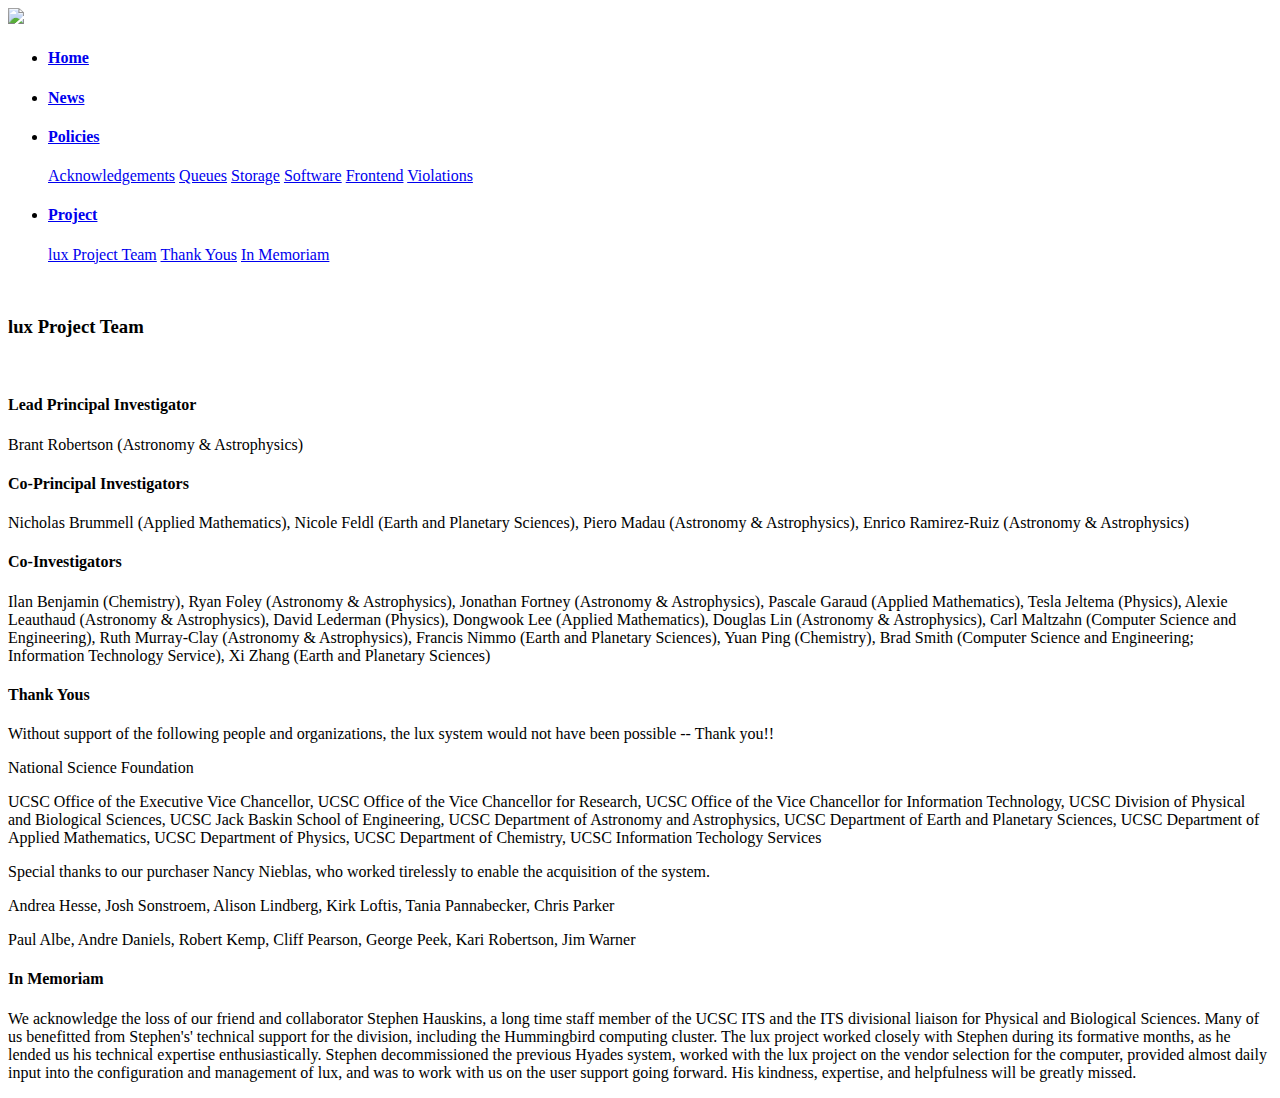
==== html/project.html @ 42374853 "Added some text to project.html." ====
<!DOCTYPE html>
<html>
<head>
  <link rel="stylesheet" type="text/css" href="lux.css">
</head>
<body>
  <div>
    <img src="lux_top_bar.png">
  </div>
  <ul>
    <li><a href="index.html"><h4>Home</h4></a></li>
    <li><a href="#news"><h4>News</h4></a></li>
    <li class="dropdown">
      <a href="policies.html" class="dropbtn"><h4>Policies</h4></a>
      <div class="dropdown-content">
        <a href="#acknowledgements">Acknowledgements</a>
        <a href="#scheduler-and-queues">Queues</a>
        <a href="#storage-and-quotas">Storage</a>
        <a href="#software-and-libraries">Software</a>
        <a href="#frontend-system-usage">Frontend</a>
        <a href="#policy-violations">Violations</a>
      </div>
    </li>
    <li class="dropdown">
      <a href="project.html" class="dropbtn"><h4>Project</h4></a>
      <div class="dropdown-content">
        <a href="project.html#team">lux Project Team</a>
        <a href="project.html#thank-yous">Thank Yous</a>
        <a href="project.html#in-memoriam">In Memoriam</a>
      </div>
    </li>
  </ul>
  <br>
  <h3 id="team">lux Project Team</h3>
  <br>
  <h4>Lead Principal Investigator</h4>
  <p> Brant Robertson (Astronomy & Astrophysics) </p>

  <h4>Co-Principal Investigators</h4>
  <p> Nicholas Brummell (Applied Mathematics), Nicole Feldl (Earth and Planetary Sciences), Piero Madau (Astronomy & Astrophysics), Enrico Ramirez-Ruiz (Astronomy & Astrophysics) </p>

  <h4>Co-Investigators</h4>
  <p>Ilan Benjamin (Chemistry), Ryan Foley (Astronomy & Astrophysics), Jonathan Fortney (Astronomy & Astrophysics), Pascale Garaud (Applied Mathematics), Tesla Jeltema (Physics), Alexie Leauthaud (Astronomy & Astrophysics), David Lederman (Physics), Dongwook Lee (Applied Mathematics), Douglas Lin (Astronomy & Astrophysics), Carl Maltzahn (Computer Science and Engineering), Ruth Murray-Clay (Astronomy & Astrophysics), Francis Nimmo (Earth and Planetary Sciences), Yuan Ping (Chemistry), Brad Smith (Computer Science and Engineering; Information Technology Service), Xi Zhang (Earth and Planetary Sciences)</p>

  <h4 id="thank-yous">Thank Yous</h4>
  <p>Without support of the following people and organizations, the lux system would not have been possible -- Thank you!!</p>

  <p>National Science Foundation<p>
  <p>UCSC Office of the Executive Vice Chancellor, UCSC Office of the Vice Chancellor for Research, UCSC Office of the Vice Chancellor for Information Technology, UCSC Division of Physical and Biological Sciences, UCSC Jack Baskin School of Engineering, UCSC Department of Astronomy and Astrophysics, UCSC Department of Earth and Planetary Sciences, UCSC Department of Applied Mathematics, UCSC Department of Physics, UCSC Department of Chemistry, UCSC Information Techology Services</p>

  <p>Special thanks to our purchaser Nancy Nieblas, who worked tirelessly to enable the acquisition of the system.</p>

  <p>Andrea Hesse, Josh Sonstroem, Alison Lindberg, Kirk Loftis, Tania Pannabecker, Chris Parker</p>

  <p>Paul Albe, Andre Daniels, Robert Kemp, Cliff Pearson, George Peek, Kari Robertson, Jim Warner</p>

  <h4 id="in-memoriam">In Memoriam</h4>
  <p>We acknowledge the loss of our friend and collaborator Stephen Hauskins, a long time staff member of the UCSC ITS and the ITS divisional liaison for Physical and Biological Sciences. Many of us benefitted from Stephen's' technical support for the division, including the Hummingbird computing cluster. The lux project worked closely with Stephen during its formative months, as he lended us his technical expertise enthusiastically. Stephen decommissioned the previous Hyades system, worked with the lux project on the vendor selection for the computer, provided almost daily input into the configuration and management of lux, and was to work with us on the user support going forward. His kindness, expertise, and helpfulness will be greatly missed.
</p>
</body>
</html>
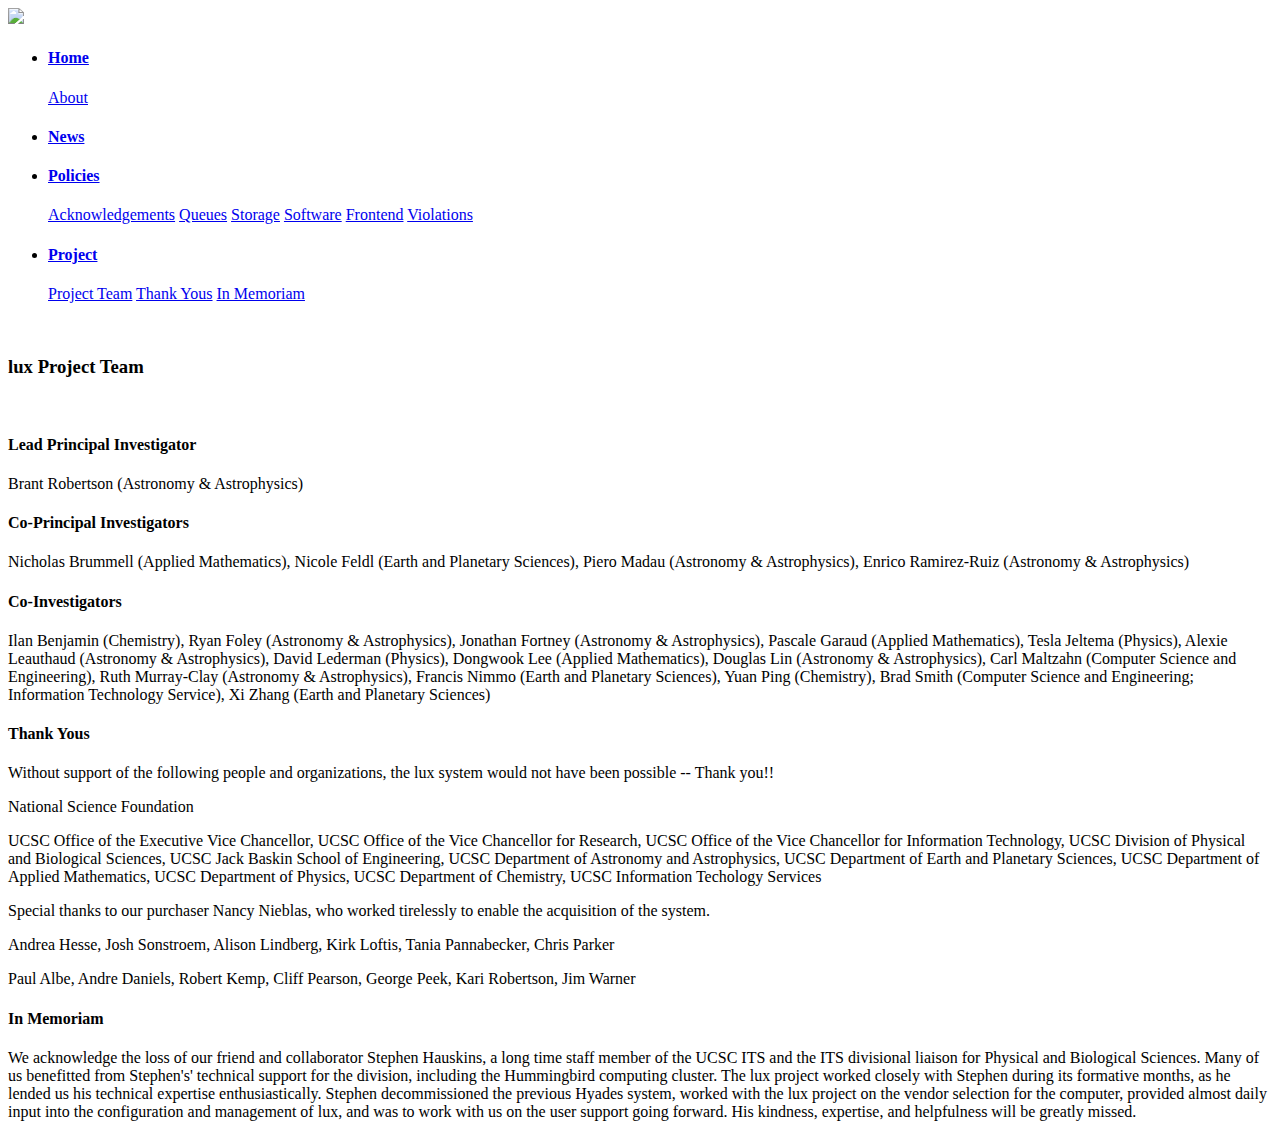
==== commit 80dbab8b: "Added brief About text." ====
--- a/html/project.html
+++ b/html/project.html
@@ -8,23 +8,27 @@
     <img src="lux_top_bar.png">
   </div>
   <ul>
-    <li><a href="index.html"><h4>Home</h4></a></li>
+    <li class="dropdown">
+      <a href="index.html" class="dropbtn"><h4>Home</h4></a>
+      <div class="dropdown-content">
+        <a href="index.html#about">About</a>
+      </div>
     <li><a href="#news"><h4>News</h4></a></li>
     <li class="dropdown">
       <a href="policies.html" class="dropbtn"><h4>Policies</h4></a>
       <div class="dropdown-content">
-        <a href="#acknowledgements">Acknowledgements</a>
-        <a href="#scheduler-and-queues">Queues</a>
-        <a href="#storage-and-quotas">Storage</a>
-        <a href="#software-and-libraries">Software</a>
-        <a href="#frontend-system-usage">Frontend</a>
-        <a href="#policy-violations">Violations</a>
+        <a href="policies.html#acknowledgements">Acknowledgements</a>
+        <a href="policies.html#scheduler-and-queues">Queues</a>
+        <a href="policies.html#storage-and-quotas">Storage</a>
+        <a href="policies.html#software-and-libraries">Software</a>
+        <a href="policies.html#frontend-system-usage">Frontend</a>
+        <a href="policies.html#policy-violations">Violations</a>
       </div>
     </li>
     <li class="dropdown">
       <a href="project.html" class="dropbtn"><h4>Project</h4></a>
       <div class="dropdown-content">
-        <a href="project.html#team">lux Project Team</a>
+        <a href="project.html#team">Project Team</a>
         <a href="project.html#thank-yous">Thank Yous</a>
         <a href="project.html#in-memoriam">In Memoriam</a>
       </div>
